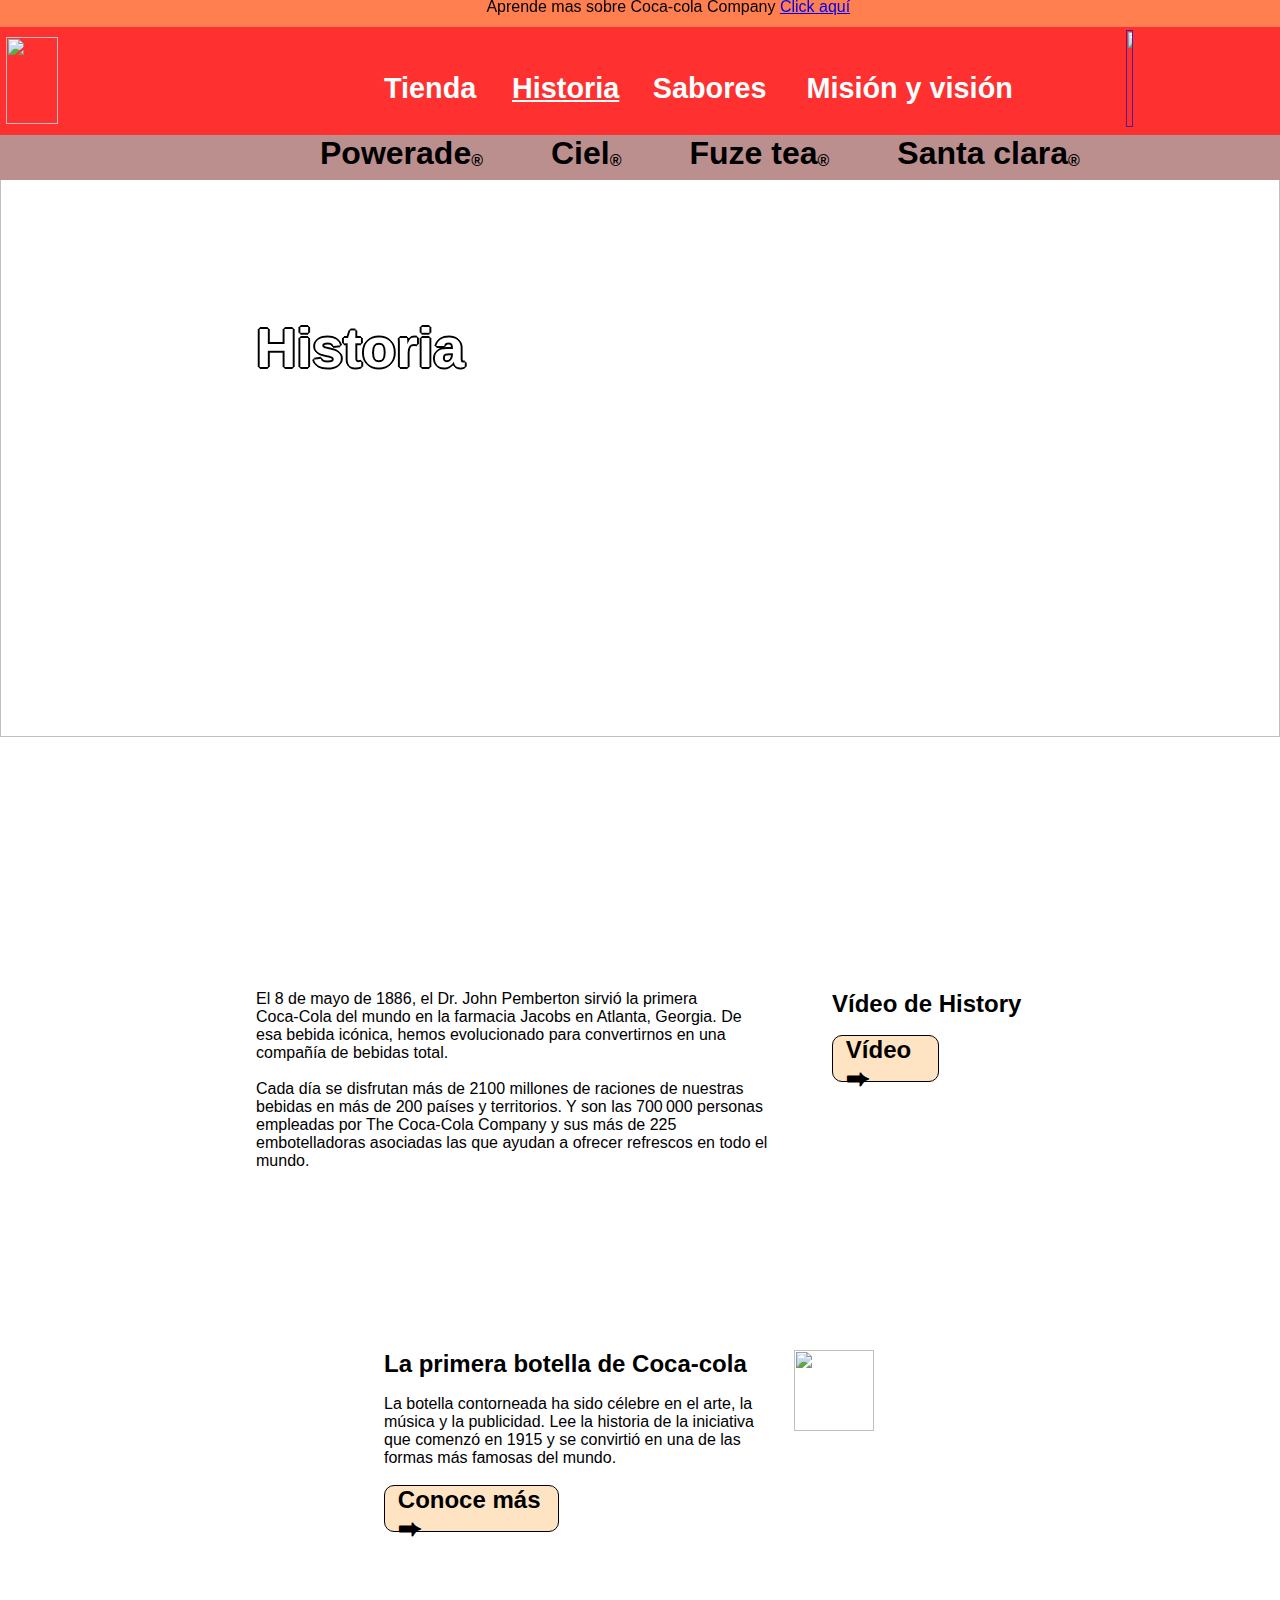
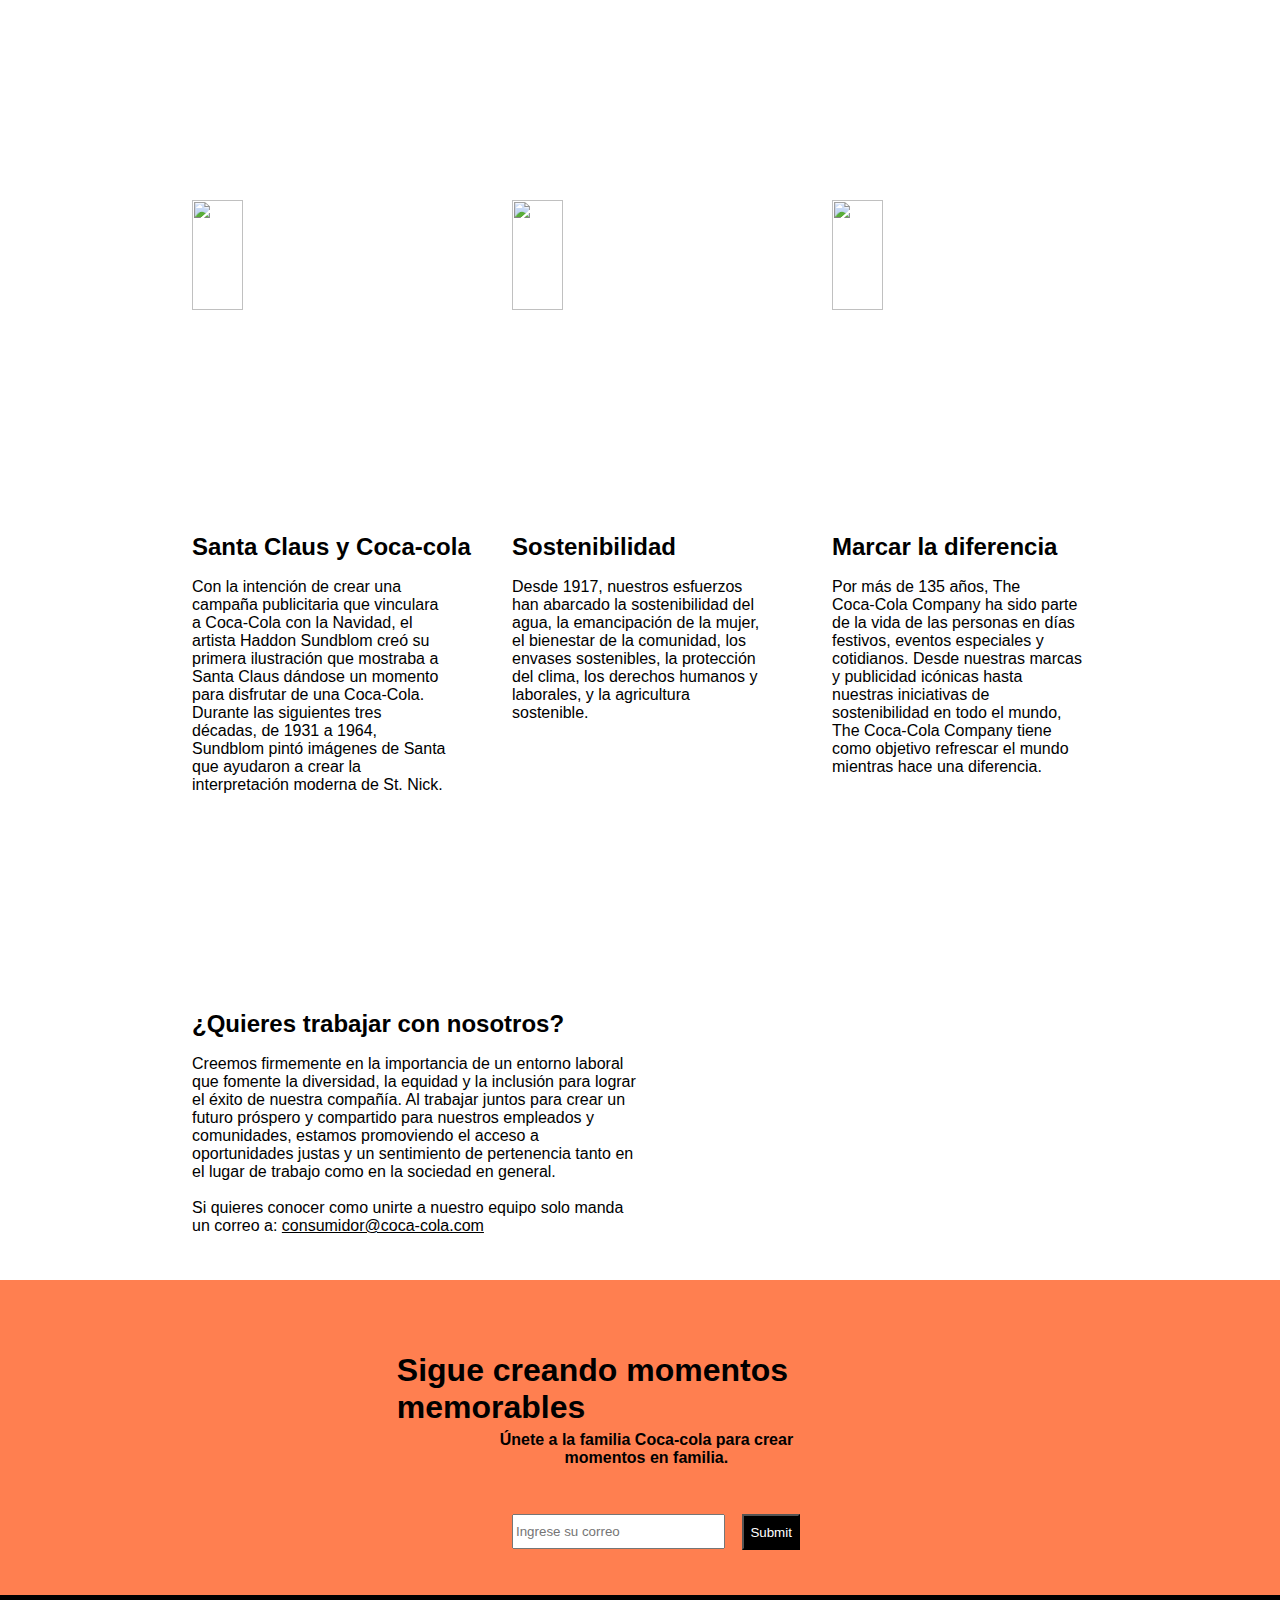
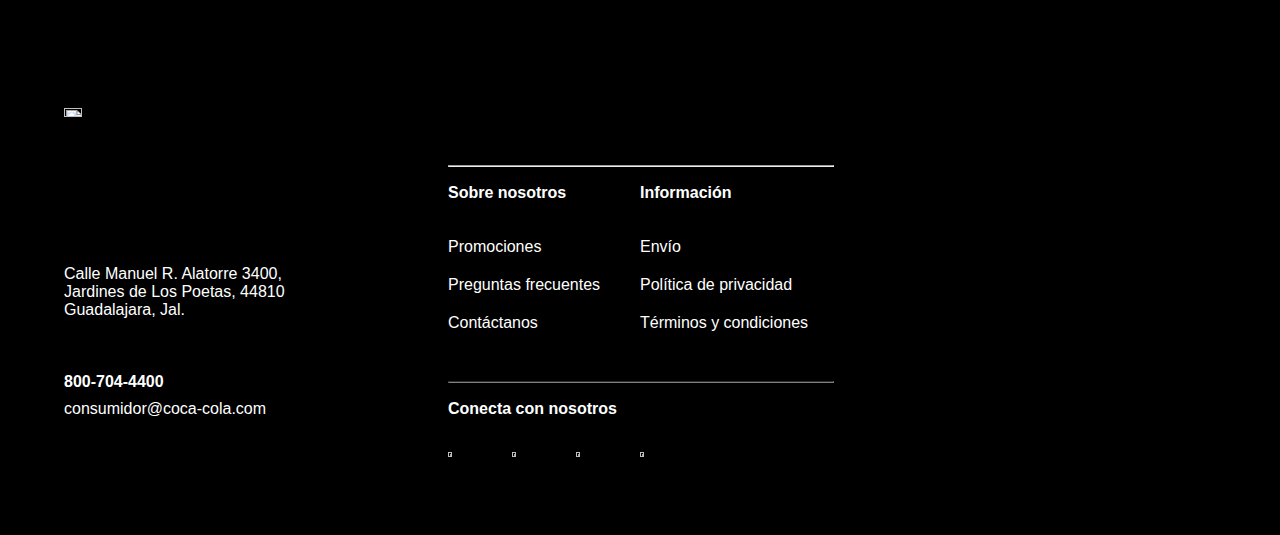
==== historia.html @ 76b72453 "Add files via upload" ====
<!DOCTYPE html>
<html lang="en">
<head>
    <meta charset="UTF-8">
    <meta name="viewport" content="width=device-width, initial-scale=1.0">
    <title>Historia</title>
    <link rel="stylesheet" href="style.css">
    <link rel="shortcut icon" href="https://i1.wp.com/sevenmedia.com.mx/wp-content/uploads/2016/06/Coca-Cola_1950.png?fit=1200%2C1200" />
    <script>
        alert("Historia");
    </script>
</head>
<body>
    <div style="position: fixed; display: block; background-color: coral; width: 100%; height: 3%; right: 0%; top: 0%; z-index: 1;">
        <p style="position: fixed; left: 38%; font-family: Arial, Helvetica, sans-serif; top: -2%; z-index: 1;">Aprende mas sobre Coca-cola Company <a href="https://www.coca-cola.com.mx/">Click aquí</a></p>
    </div>
    <div style="position: fixed; display: block; background-color: #FF3030; width: 100%; height: 12%; top: 4%; right: 0%; top: 3%; z-index: 1;">
        <a href="index.html"><img src="https://upload.wikimedia.org/wikipedia/commons/thumb/d/dd/Coca-Cola_logo_white.png/640px-Coca-Cola_logo_white.png" width="20%" height="90%" style="top: 3.5%; position: sticky; left: 0.5%; z-index: 1;"></a>
        <a href="https://www.coca-colaentuhogar.com" class="tienda">Tienda</a>
        <a href="historia.html" class="wholesale" style="text-decoration: underline;">Historia</a>
        <a href="sabores.html" class="blog">Sabores</a>
        <a href="pagina4.html" class="about">Misión y visión</a>
        <a href=""><img src="https://es.calcuworld.com/wp-content/uploads/sites/2/2019/09/generador-de-nombres-de-usuario.png" width="7%" height="95%" style="position: sticky; left: 88%; top: 3.3%;"></a>
    </div>
    <div style="position: fixed; display: block; background-color: rosybrown; width: 100%; height: 5%; right: 0%; z-index: 1; top: 15%;">
        <a href="https://www.coca-cola.com/es/es/brands/powerade" class="power">Powerade<span style="font-size: 50%; position: relative; top: 5%;">®</span></a>
        <a href="https://www.coca-colamexico.com.mx/marcas/ciel" class="ciel">Ciel<span style="font-size: 50%; position: relative; top: 5%;">®</span></a>
        <a href="https://www.coca-cola.com/mx/es/brands/fuze-tea" class="fuze">Fuze tea<span style="font-size: 50%; position: relative; top: 5%;">®</span></a>
        <a href="https://www.coca-cola.com.mx/marcas/santa-clara" class="santa">Santa clara<span style="font-size: 50%; position: relative; top: 5%;">®</span></a>
    </div>
    <div>
        <img src="https://brandemia.org/contenido/subidas/2023/01/historia-de-coca-cola.png" width="100%" height="90%" style="left: 0%; position: absolute;">
        <hr style="position: absolute; color: white; border: 2px solid white; width: 30%; left: 20%; top: 30%;">
        <div style="font-family: Arial, Helvetica, sans-serif; text-shadow: 2px 0 0 #000, -2px 0 0 #000, 0 2px 0 #000, 0 -2px 0 #000, 1px 1px #000, -1px -1px 0 #000, 1px -1px 0 #000, -1px 1px 0 #000; color: white; font-size: 350%; position: absolute; width: 34%; left: 15%;font-weight: bold; top: 35%; left: 20%;">Historia</div>
        <div style="position: absolute; color: black; font-family: Arial, Helvetica, sans-serif; font-size: 100%; left: 20%; width: 40%; top: 110%;"> El 8 de mayo de 1886, el Dr. John Pemberton sirvió la primera Coca‑Cola del mundo en la farmacia Jacobs en Atlanta, Georgia. De esa bebida icónica, hemos evolucionado para convertirnos en una compañía de bebidas total. <br><br>Cada día se disfrutan más de 2100 millones de raciones de nuestras bebidas en más de 200 países y territorios. Y son las 700 000 personas empleadas por The Coca‑Cola Company y sus más de 225 embotelladoras asociadas las que ayudan a ofrecer refrescos en todo el mundo.</div>
        <div style="position: absolute; font-weight: bold; color: black; font-family: Arial, Helvetica, sans-serif; font-size: 150%; left: 65%; width: 15%; top: 110%;">Vídeo de History</div>
        <a href="https://www.youtube.com/watch?v=BV543J2G4w4" class="now"><div style="position: absolute; width: 7.2%; height: 5%; background-color: bisque; font-family: Arial, Helvetica, sans-serif; top: 115%; left: 65%; font-size: 150%; font-weight: bold; border-radius: 10px; padding-left: 1%; border: 1px solid black;">Vídeo ⮕</div></a>
    </div>
    <div>
        <div style="position: absolute; font-weight: bold; color: black; font-family: Arial, Helvetica, sans-serif; font-size: 150%; left: 30%; width: 30%; top: 150%;">La primera botella de Coca-cola</div>
        <div style="position: absolute; color: black; font-family: Arial, Helvetica, sans-serif; font-size: 100%; left: 30%; width: 30%; top: 155%;">La botella contorneada ha sido célebre en el arte, la música y la publicidad. Lee la historia de la iniciativa que comenzó en 1915 y se convirtió en una de las formas más famosas del mundo.</div>
        <img src="https://media.revistavanityfair.es/photos/60e861bc70839211f54466f6/master/w_1600%2Cc_limit/44656.jpg" width="25%" height="30%" style="position: absolute; left: 62%; top: 150%;">
        <a href="https://www.coca-colacompany.com/about-us/history/the-history-of-the-coca-cola-contour-bottle" class="now"><div style="position: absolute; width: 12.5%; height: 5%; background-color: bisque; font-family: Arial, Helvetica, sans-serif; top: 165%; left: 30%; font-size: 150%; font-weight: bold; border-radius: 10px; padding-left: 1%; border: 1px solid black;">Conoce más ⮕</div></a>
    </div>
    <div>
        <img src="https://i0.wp.com/blog.claroshop.com/wp-content/uploads/2021/12/23261313596_d7bf3c7d89_o.jpg?fit=3264%2C2448&ssl=1" width="20%" height="35%" style="position: absolute; top: 200%; left: 15%;">
        <div style="position: absolute; font-weight: bold; color: black; font-family: Arial, Helvetica, sans-serif; font-size: 150%; left: 15%; width: 30%; top: 237%;">Santa Claus y Coca-cola</div>
        <div style="position: absolute; color: black; font-family: Arial, Helvetica, sans-serif; font-size: 100%; left: 15%; width: 20%; top: 242%;">Con la intención de crear una campaña publicitaria que vinculara a Coca‑Cola con la Navidad, el artista Haddon Sundblom creó su primera ilustración que mostraba a Santa Claus dándose un momento para disfrutar de una Coca‑Cola. Durante las siguientes tres décadas, de 1931 a 1964, Sundblom pintó imágenes de Santa que ayudaron a crear la interpretación moderna de St. Nick.</div>
        <img src="https://thefoodtech.com/wp-content/uploads/2023/08/foto-botella-marina-828x548.jpg" width="20%" height="35%" style="position: absolute; top: 200%; left: 40%;">
        <div style="position: absolute; font-weight: bold; color: black; font-family: Arial, Helvetica, sans-serif; font-size: 150%; left: 40%; width: 30%; top: 237%;">Sostenibilidad</div>
        <div style="position: absolute; color: black; font-family: Arial, Helvetica, sans-serif; font-size: 100%; left: 40%; width: 20%; top: 242%;">Desde 1917, nuestros esfuerzos han abarcado la sostenibilidad del agua, la emancipación de la mujer, el bienestar de la comunidad, los envases sostenibles, la protección del clima, los derechos humanos y laborales, y la agricultura sostenible.</div>
        <img src="https://www.coca-cola.com/content/dam/onexp/bo/es/home-images/history/global_history_rich_history_campaign_card_1280x1024.jpg" width="20%" height="35%" style="position: absolute; top: 200%; left: 65%;">
        <div style="position: absolute; font-weight: bold; color: black; font-family: Arial, Helvetica, sans-serif; font-size: 150%; left: 65%; width: 30%; top: 237%;">Marcar la diferencia</div>
        <div style="position: absolute; color: black; font-family: Arial, Helvetica, sans-serif; font-size: 100%; left: 65%; width: 20%; top: 242%;">Por más de 135 años, The Coca‑Cola Company ha sido parte de la vida de las personas en días festivos, eventos especiales y cotidianos. Desde nuestras marcas y publicidad icónicas hasta nuestras iniciativas de sostenibilidad en todo el mundo, The Coca‑Cola Company tiene como objetivo refrescar el mundo mientras hace una diferencia.</div>
    </div>
    <div>
        <div style="position: absolute; font-weight: bold; color: black; font-family: Arial, Helvetica, sans-serif; font-size: 150%; left: 15%; width: 30%; top: 290%;">¿Quieres trabajar con nosotros?</div>
        <div style="position: absolute; color: black; font-family: Arial, Helvetica, sans-serif; font-size: 100%; left: 15%; width: 35%; top: 295%;">Creemos firmemente en la importancia de un entorno laboral que fomente la diversidad, la equidad y la inclusión para lograr el éxito de nuestra compañía. Al trabajar juntos para crear un futuro próspero y compartido para nuestros empleados y comunidades, estamos promoviendo el acceso a oportunidades justas y un sentimiento de pertenencia tanto en el lugar de trabajo como en la sociedad en general.<br><br>Si quieres conocer como unirte a nuestro equipo solo manda un correo a: <span style="text-decoration: underline;">consumidor@coca-cola.com</span></div>
    </div>
    <div style="position: absolute; background-color: coral; width: 100%; height: 40%; top: 320%; left: 0%;">
        <div style="position: relative; font-weight: bold; color: black; font-family: Arial, Helvetica, sans-serif; font-size: 200%; top: 20%; left: 31%; width: 39%;">Sigue creando momentos memorables</div>
        <div style="position: absolute; font-weight: bold; color: black; font-family: Arial, Helvetica, sans-serif; font-size: 100%; left: 38%; width: 25%; bottom: 48%; text-align: center;">Únete a la familia Coca-cola para crear momentos en familia.</div>
        <input type="text" placeholder="Ingrese su correo" style="position: absolute; left: 40%; top: 65%; width: 16%; height: 8%;">
        <input type="submit" style="position: absolute; color: white; background-color: black; font-family: Arial, Helvetica, sans-serif; height: 10%; left: 58%; top: 65%;">
    </div>
    <div style="position: absolute; background-color: black; width: 100%; height: 60%; top: 355%; left: 0%;">
        <a href="index.html"><img src="https://upload.wikimedia.org/wikipedia/commons/thumb/d/dd/Coca-Cola_logo_white.png/640px-Coca-Cola_logo_white.png" width="12%" height="13%" style="top: 20%; position: absolute; left: 0.5%; z-index: 1; left: 5%;"></a>
        <div style="position: absolute; color: white; font-family: Arial, Helvetica, sans-serif; top: 50%; left: 5%; width: 19%;">Calle Manuel R. Alatorre 3400, Jardines de Los Poetas, 44810 Guadalajara, Jal.</div>
        <div style="position: absolute; color: white; font-family: Arial, Helvetica, sans-serif; top: 70%; left: 5%; width: 19%; font-weight: bold;">800-704-4400</div>
        <div style="position: absolute; color: white; font-family: Arial, Helvetica, sans-serif; top: 75%; left: 5%; width: 19%;">consumidor@coca-cola.com</div>
        <hr style="position: absolute; width: 30%; color: white; left: 35%; top: 30%;">
        <div style="position: absolute; color: white; font-family: Arial, Helvetica, sans-serif; top: 35%; left: 35%; width: 19%; font-weight: bold;">Sobre nosotros</div>
        <a href="https://www.coca-colaentuhogar.com/promociones"><div style="position: absolute; color: white; font-family: Arial, Helvetica, sans-serif; top: 45%; left: 35%; width: 19%;">Promociones</div></a>
        <a href="https://www.coca-colaentuhogar.com/preguntas-frecuentes"><div style="position: absolute; color: white; font-family: Arial, Helvetica, sans-serif; top: 52%; left: 35%; width: 19%;">Preguntas frecuentes</div></a>
        <a href="https://www.coca-colaentuhogar.com/pedido-por-telefono"><div style="position: absolute; color: white; font-family: Arial, Helvetica, sans-serif; top: 59%; left: 35%; width: 19%;">Contáctanos</div></a>
        <div style="position: absolute; color: white; font-family: Arial, Helvetica, sans-serif; top: 35%; left: 50%; width: 19%; font-weight: bold;">Información</div>
        <a href="https://www.coca-colaentuhogar.com/politicas-de-envio"><div style="position: absolute; color: white; font-family: Arial, Helvetica, sans-serif; top: 45%; left: 50%; width: 19%;">Envío</div></a>
        <a href="https://www.coca-colaentuhogar.com/aviso-de-privacidad"><div style="position: absolute; color: white; font-family: Arial, Helvetica, sans-serif; top: 52%; left: 50%; width: 19%;">Política de privacidad</div></a>
        <a href="https://www.coca-colaentuhogar.com/terminos-y-condiciones"><div style="position: absolute; color: white; font-family: Arial, Helvetica, sans-serif; top: 59%; left: 50%; width: 19%;">Términos y condiciones</div></a>
        <hr style="position: absolute; width: 30%; left: 35%; top: 70%; border-color: grey;">
        <div style="position: absolute; color: white; font-family: Arial, Helvetica, sans-serif; top: 75%; left: 35%; width: 19%; font-weight: bold;">Conecta con nosotros</div>
        <a href="https://www.instagram.com/thecocacolaco/"><img src="https://www.edigitalagency.com.au/wp-content/uploads/new-Instagram-logo-white-glyph.png" width="4%" height="10%" style="position: absolute; left: 35%; top: 83%;"></a>
        <a href="https://www.facebook.com/Coca-Cola/"><img src="https://www.edigitalagency.com.au/wp-content/uploads/facebook-icon-white-png.png" width="4%" height="10%" style="position: absolute; left: 40%; top: 83%;"></a>
        <a href="https://www.youtube.com/@Coca-Cola/videos"><img src="https://static-00.iconduck.com/assets.00/youtube-icon-512x359-dyeyi1hm.png" width="4%" height="10%" style="position: absolute; left: 45%; top: 83%;"></a>
        <a href="https://twitter.com/CocaCola"><img src="https://upload.wikimedia.org/wikipedia/commons/5/57/X_logo_2023_%28white%29.png" width="4%" height="10%" style="position: absolute; left: 50%; top: 83%;"></a>
    </div>
</body>
</html>
---- style.css ----
.tienda{
    position: sticky; 
    font-family: Arial, Helvetica, sans-serif; 
    z-index: 1; 
    text-decoration: none; 
    color: white; 
    font-weight: bold; 
    font-size: 180%; 
    left: 30%; 
    bottom: 88.5%;
}

.tienda:hover{
    text-decoration: underline;
}

.wholesale{
    position: sticky; 
    font-family: Arial, Helvetica, sans-serif; 
    z-index: 1; 
    text-decoration: none; 
    color: white; 
    font-weight: bold; 
    font-size: 180%; 
    left: 40%; 
    bottom: 88.5%;
}

.wholesale:hover{
    text-decoration: underline;
}

.blog{
    position: sticky; 
    font-family: Arial, Helvetica, sans-serif; 
    z-index: 1; 
    text-decoration: none; 
    color: white; 
    font-weight: bold; 
    font-size: 180%; 
    left: 51%; 
    bottom: 88.5%;
}

.blog:hover{
    text-decoration: underline;
}

.about{
    position: sticky; 
    font-family: Arial, Helvetica, sans-serif; 
    z-index: 1; 
    text-decoration: none; 
    color: white; 
    font-weight: bold; 
    font-size: 180%; 
    left: 63%; 
    bottom: 88.5%;
}

.about:hover{
    text-decoration: underline;
}

.now{
    text-decoration: none; 
    color: black;
}

.now:hover{
    text-decoration: underline;
}

.power{
    position: sticky; 
    left: 25%; 
    text-decoration: none; 
    color: black; 
    font-size: 200%; 
    font-weight: bold; 
    font-family: Arial, Helvetica, sans-serif; 
    position: relative; 
    bottom: 0%;
    transition: .5s;
}

.power:hover{
    transition: .5s;
    color: blue;
}

.ciel{
    position: sticky; 
    left: 30%; 
    text-decoration: none; 
    color: black; 
    font-size: 200%; 
    font-weight: bold; 
    font-family: Arial, Helvetica, sans-serif; 
    position: relative; 
    bottom: 0%;
    transition: .5s;
}

.ciel:hover{
    transition: .5s;
    color: aqua;
}

.fuze{
    position: sticky; 
    left: 35%; 
    text-decoration: none; 
    color: black; 
    font-size: 200%; 
    font-weight: bold; 
    font-family: Arial, Helvetica, sans-serif; 
    position: relative; 
    bottom: 0%;
    transition: .5s;
}

.fuze:hover{
    transition: .5s;
    color: chartreuse;
}

.santa{
    position: sticky; 
    left: 40%; 
    text-decoration: none; 
    color: black; 
    font-size: 200%; 
    font-weight: bold; 
    font-family: Arial, Helvetica, sans-serif; 
    position: relative; 
    bottom: 0%;
    transition: .5s;
}

.santa:hover{
    transition: .5s;
    color: burlywood;
}

.mxn{
    text-decoration: none;
    transition: .5s;
    color: black;
}

.mxn:hover{
    transition: .5s;
    color: white;
}
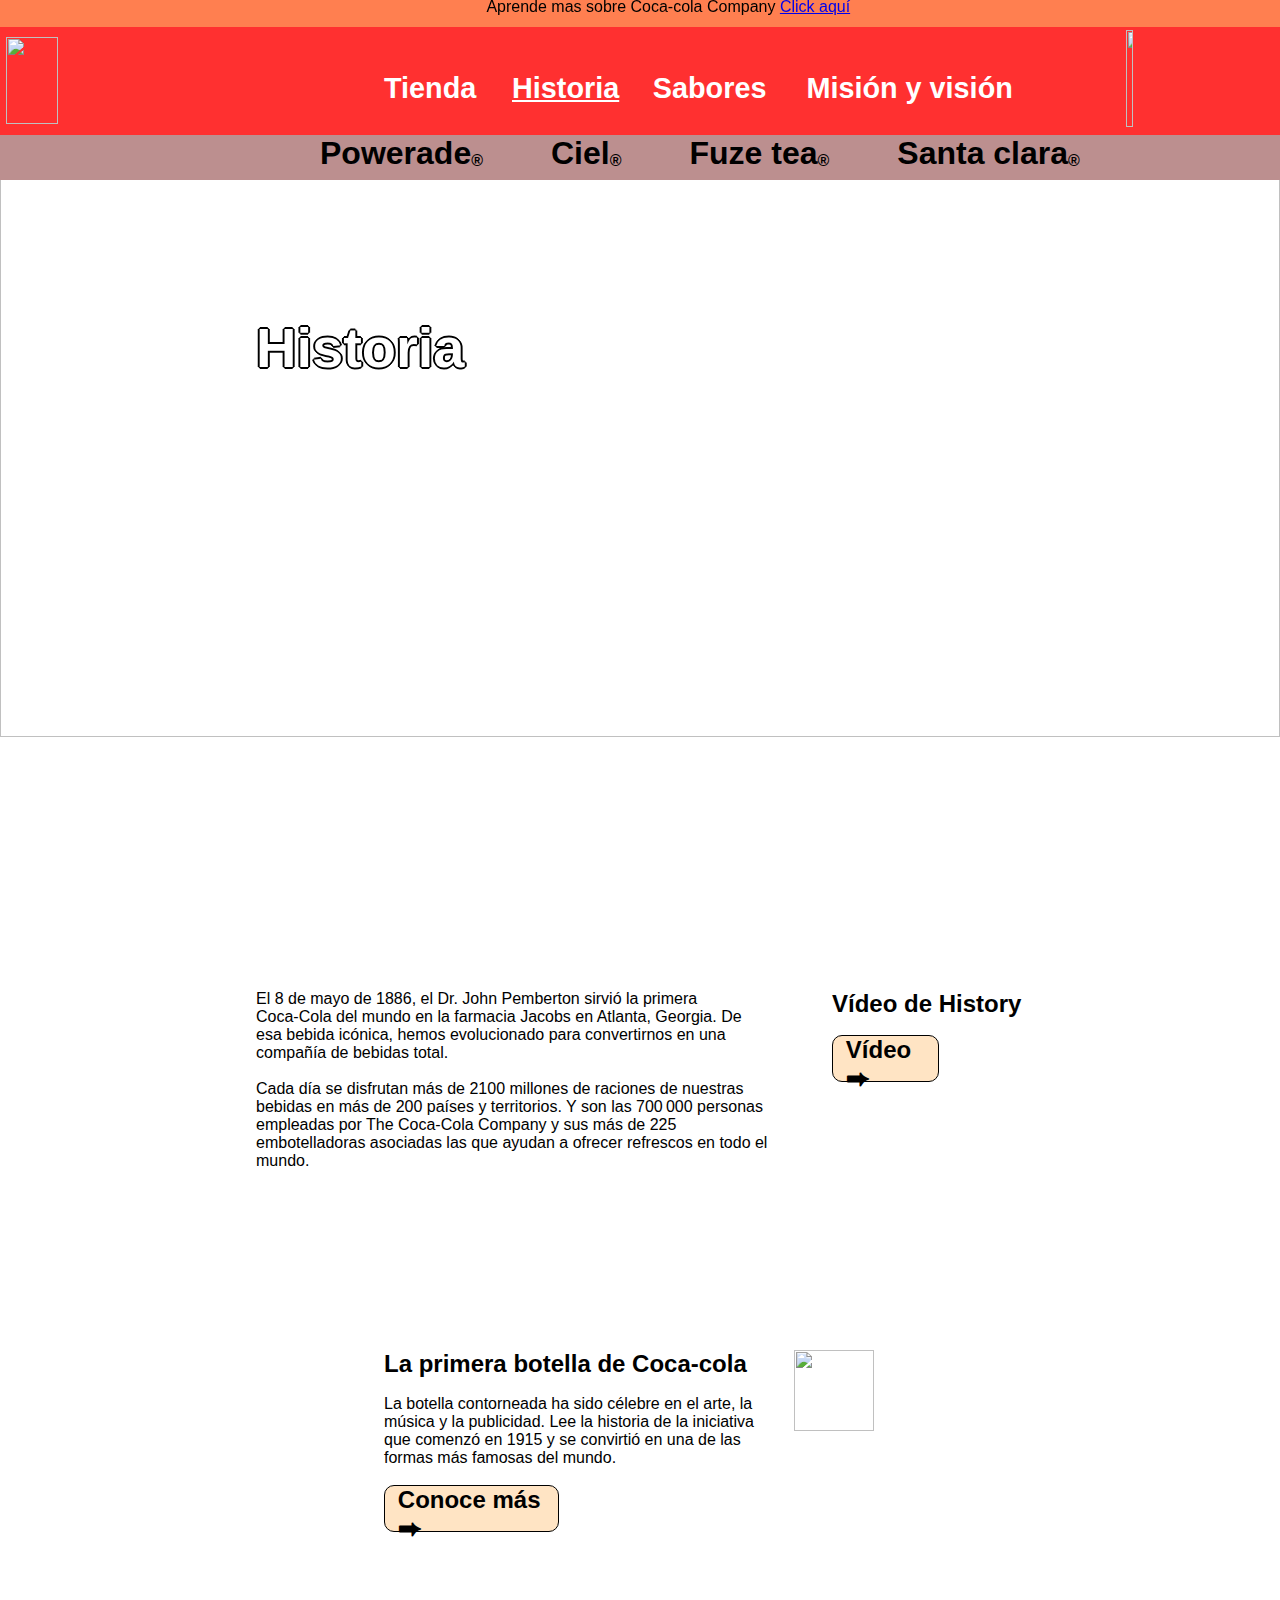
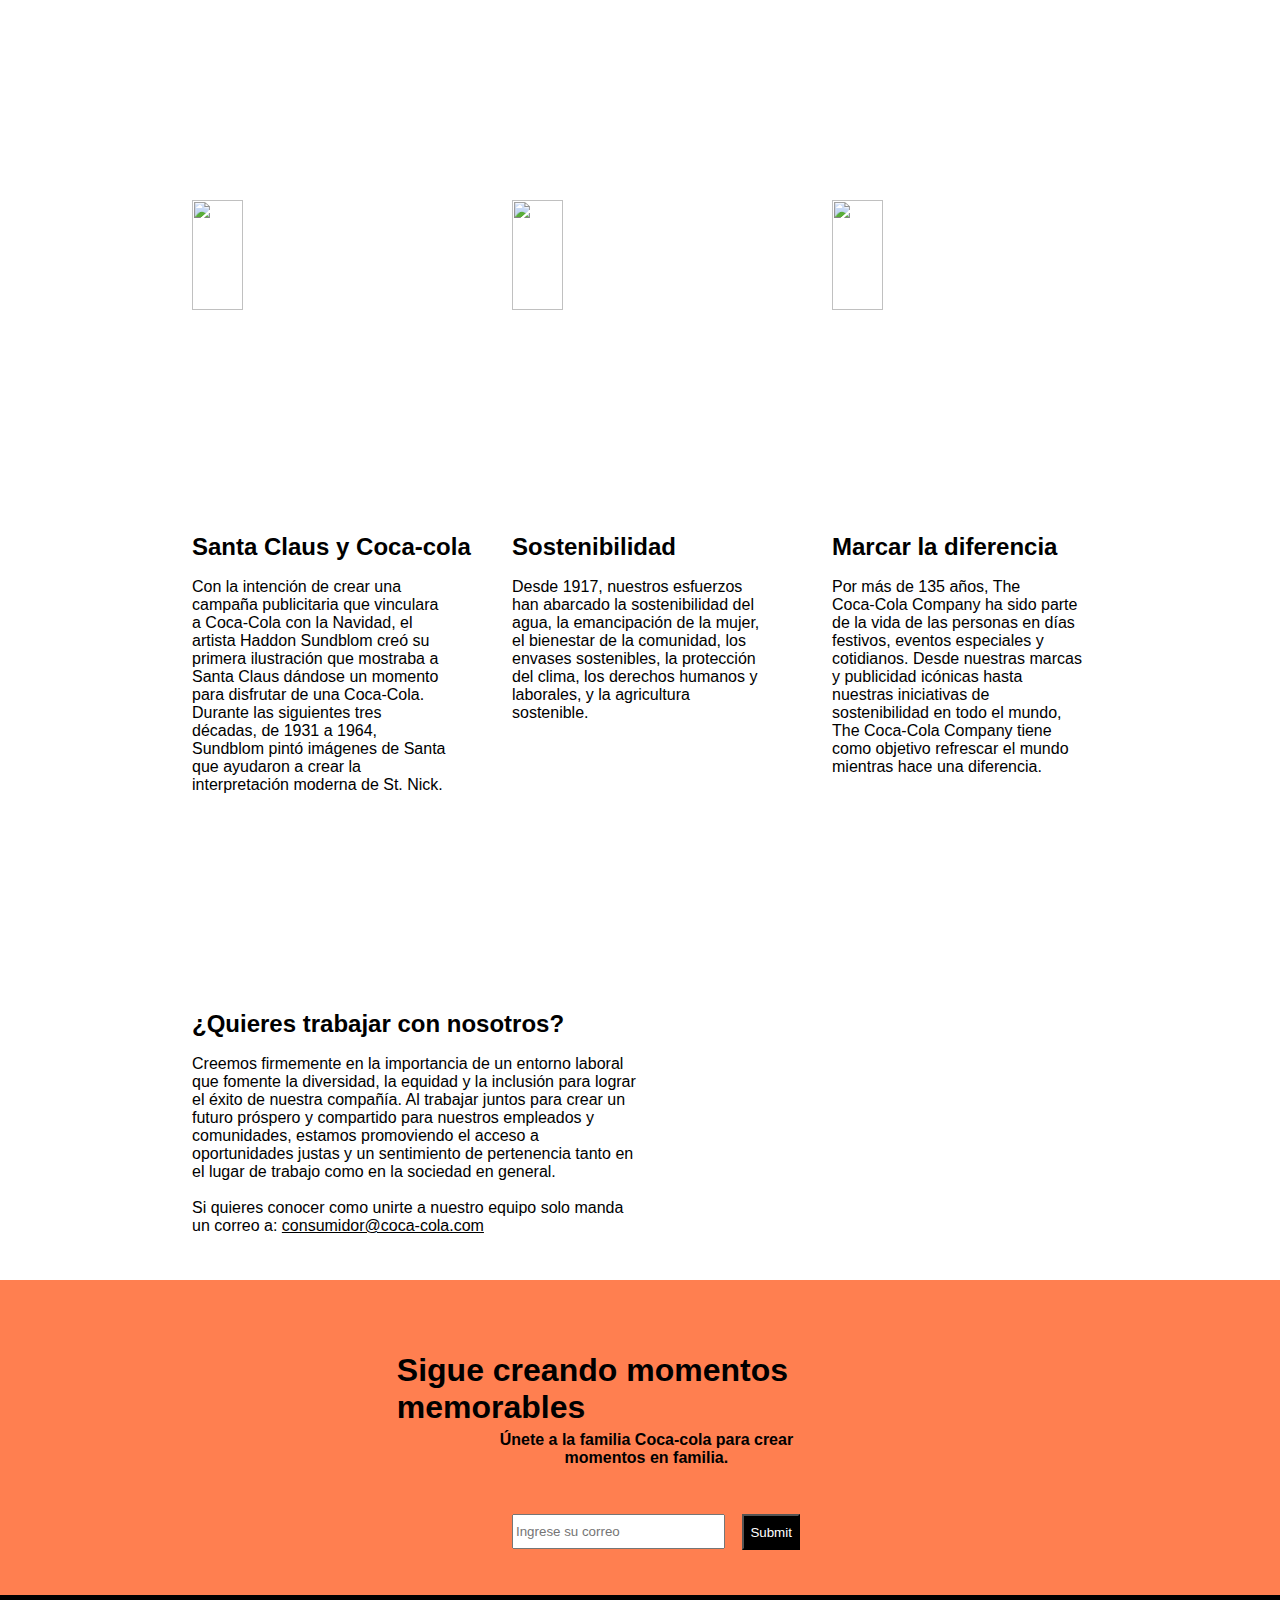
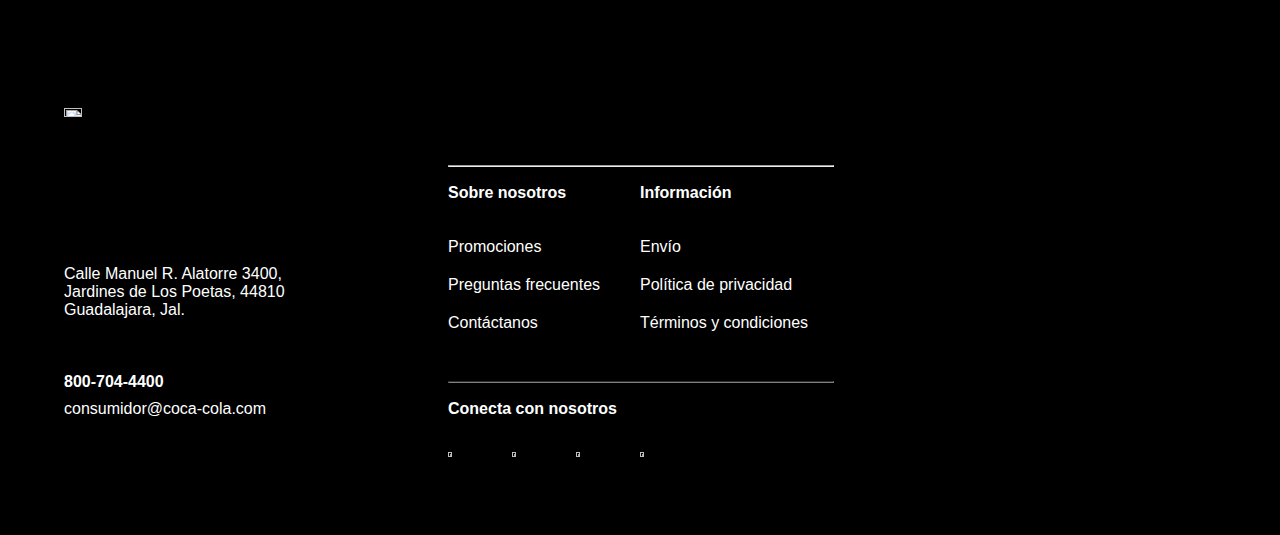
==== commit deabab34: "Add files via upload" ====
--- a/historia.html
+++ b/historia.html
@@ -20,7 +20,7 @@
         <a href="historia.html" class="wholesale" style="text-decoration: underline;">Historia</a>
         <a href="sabores.html" class="blog">Sabores</a>
         <a href="pagina4.html" class="about">Misión y visión</a>
-        <a href=""><img src="https://es.calcuworld.com/wp-content/uploads/sites/2/2019/09/generador-de-nombres-de-usuario.png" width="7%" height="95%" style="position: sticky; left: 88%; top: 3.3%;"></a>
+        <a href="login.html"><img src="https://es.calcuworld.com/wp-content/uploads/sites/2/2019/09/generador-de-nombres-de-usuario.png" width="7%" height="95%" style="position: sticky; left: 88%; top: 3.3%;"></a>
     </div>
     <div style="position: fixed; display: block; background-color: rosybrown; width: 100%; height: 5%; right: 0%; z-index: 1; top: 15%;">
         <a href="https://www.coca-cola.com/es/es/brands/powerade" class="power">Powerade<span style="font-size: 50%; position: relative; top: 5%;">®</span></a>
@@ -58,7 +58,7 @@
         <div style="position: absolute; color: black; font-family: Arial, Helvetica, sans-serif; font-size: 100%; left: 15%; width: 35%; top: 295%;">Creemos firmemente en la importancia de un entorno laboral que fomente la diversidad, la equidad y la inclusión para lograr el éxito de nuestra compañía. Al trabajar juntos para crear un futuro próspero y compartido para nuestros empleados y comunidades, estamos promoviendo el acceso a oportunidades justas y un sentimiento de pertenencia tanto en el lugar de trabajo como en la sociedad en general.<br><br>Si quieres conocer como unirte a nuestro equipo solo manda un correo a: <span style="text-decoration: underline;">consumidor@coca-cola.com</span></div>
     </div>
     <div style="position: absolute; background-color: coral; width: 100%; height: 40%; top: 320%; left: 0%;">
-        <div style="position: relative; font-weight: bold; color: black; font-family: Arial, Helvetica, sans-serif; font-size: 200%; top: 20%; left: 31%; width: 39%;">Sigue creando momentos memorables</div>
+        <div style="position: absolute; font-weight: bold; color: black; font-family: Arial, Helvetica, sans-serif; font-size: 200%; top: 20%; left: 31%; width: 39%;">Sigue creando momentos memorables</div>
         <div style="position: absolute; font-weight: bold; color: black; font-family: Arial, Helvetica, sans-serif; font-size: 100%; left: 38%; width: 25%; bottom: 48%; text-align: center;">Únete a la familia Coca-cola para crear momentos en familia.</div>
         <input type="text" placeholder="Ingrese su correo" style="position: absolute; left: 40%; top: 65%; width: 16%; height: 8%;">
         <input type="submit" style="position: absolute; color: white; background-color: black; font-family: Arial, Helvetica, sans-serif; height: 10%; left: 58%; top: 65%;">
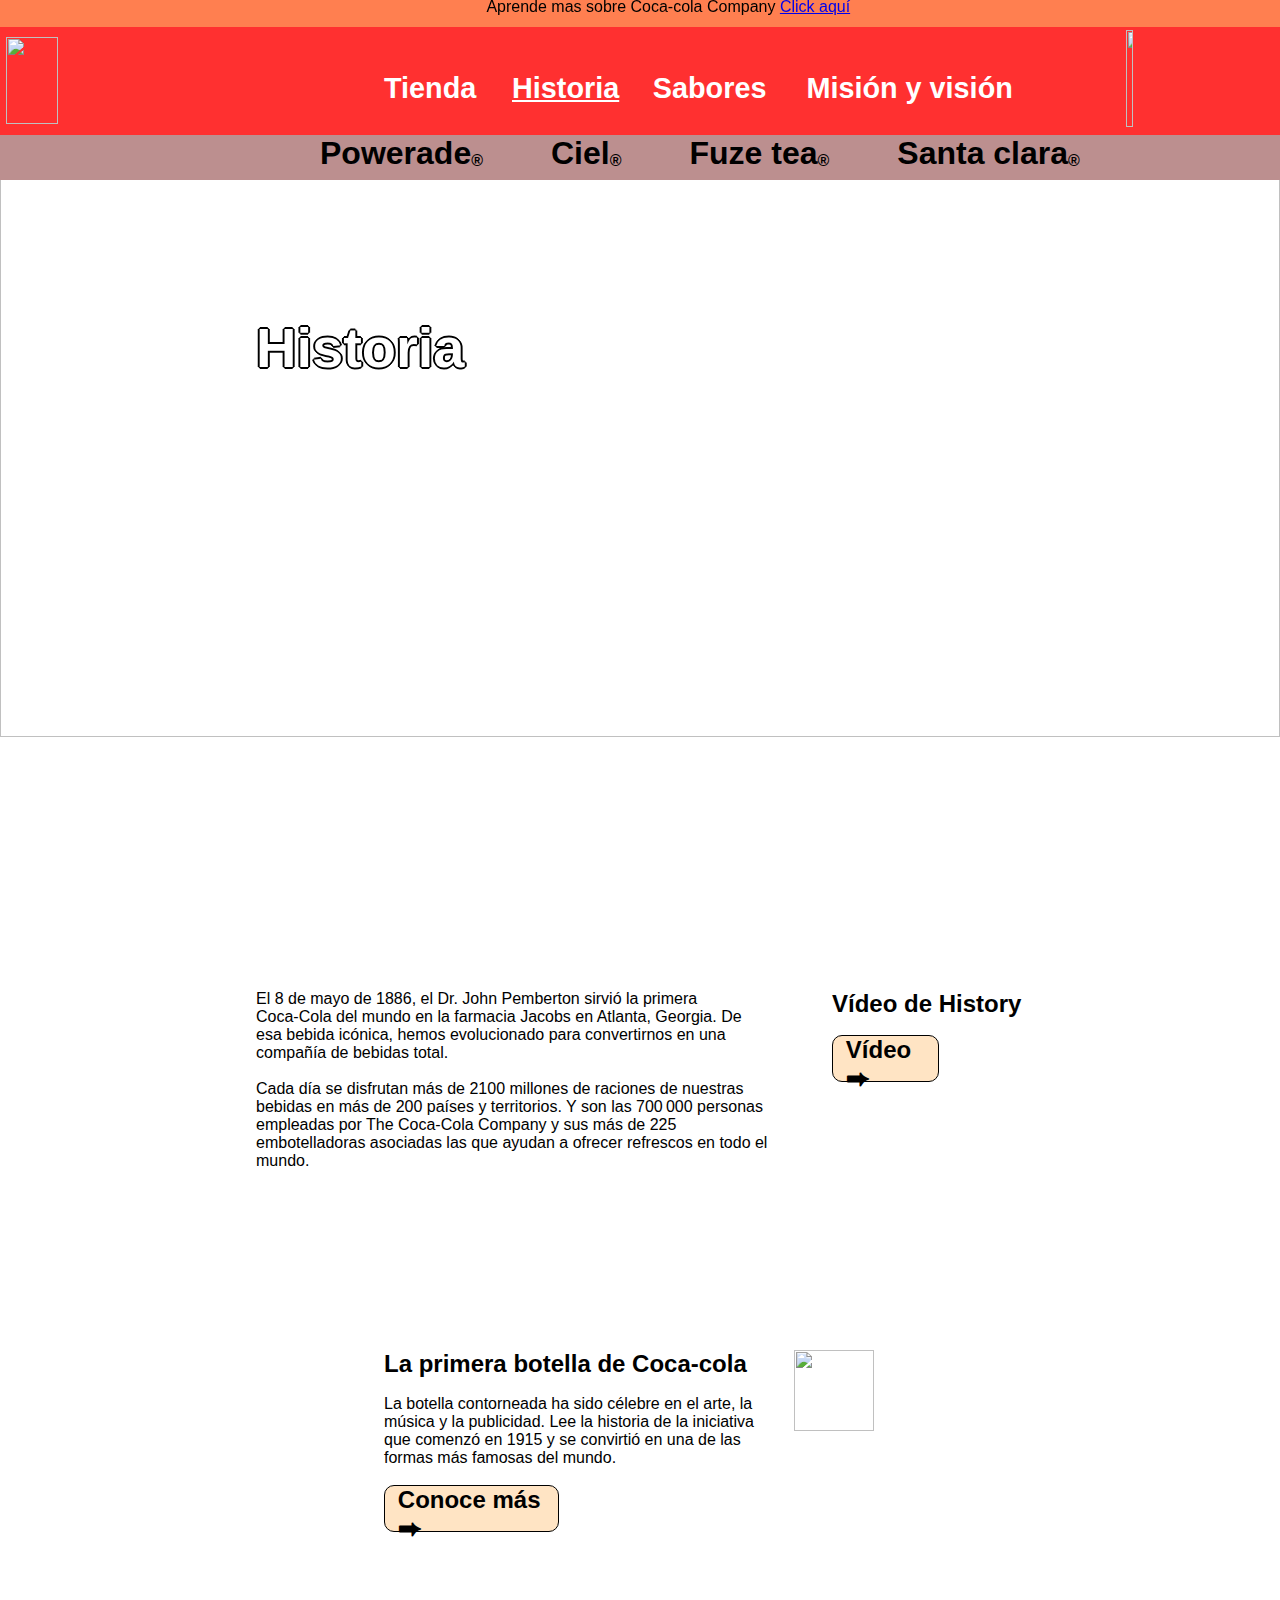
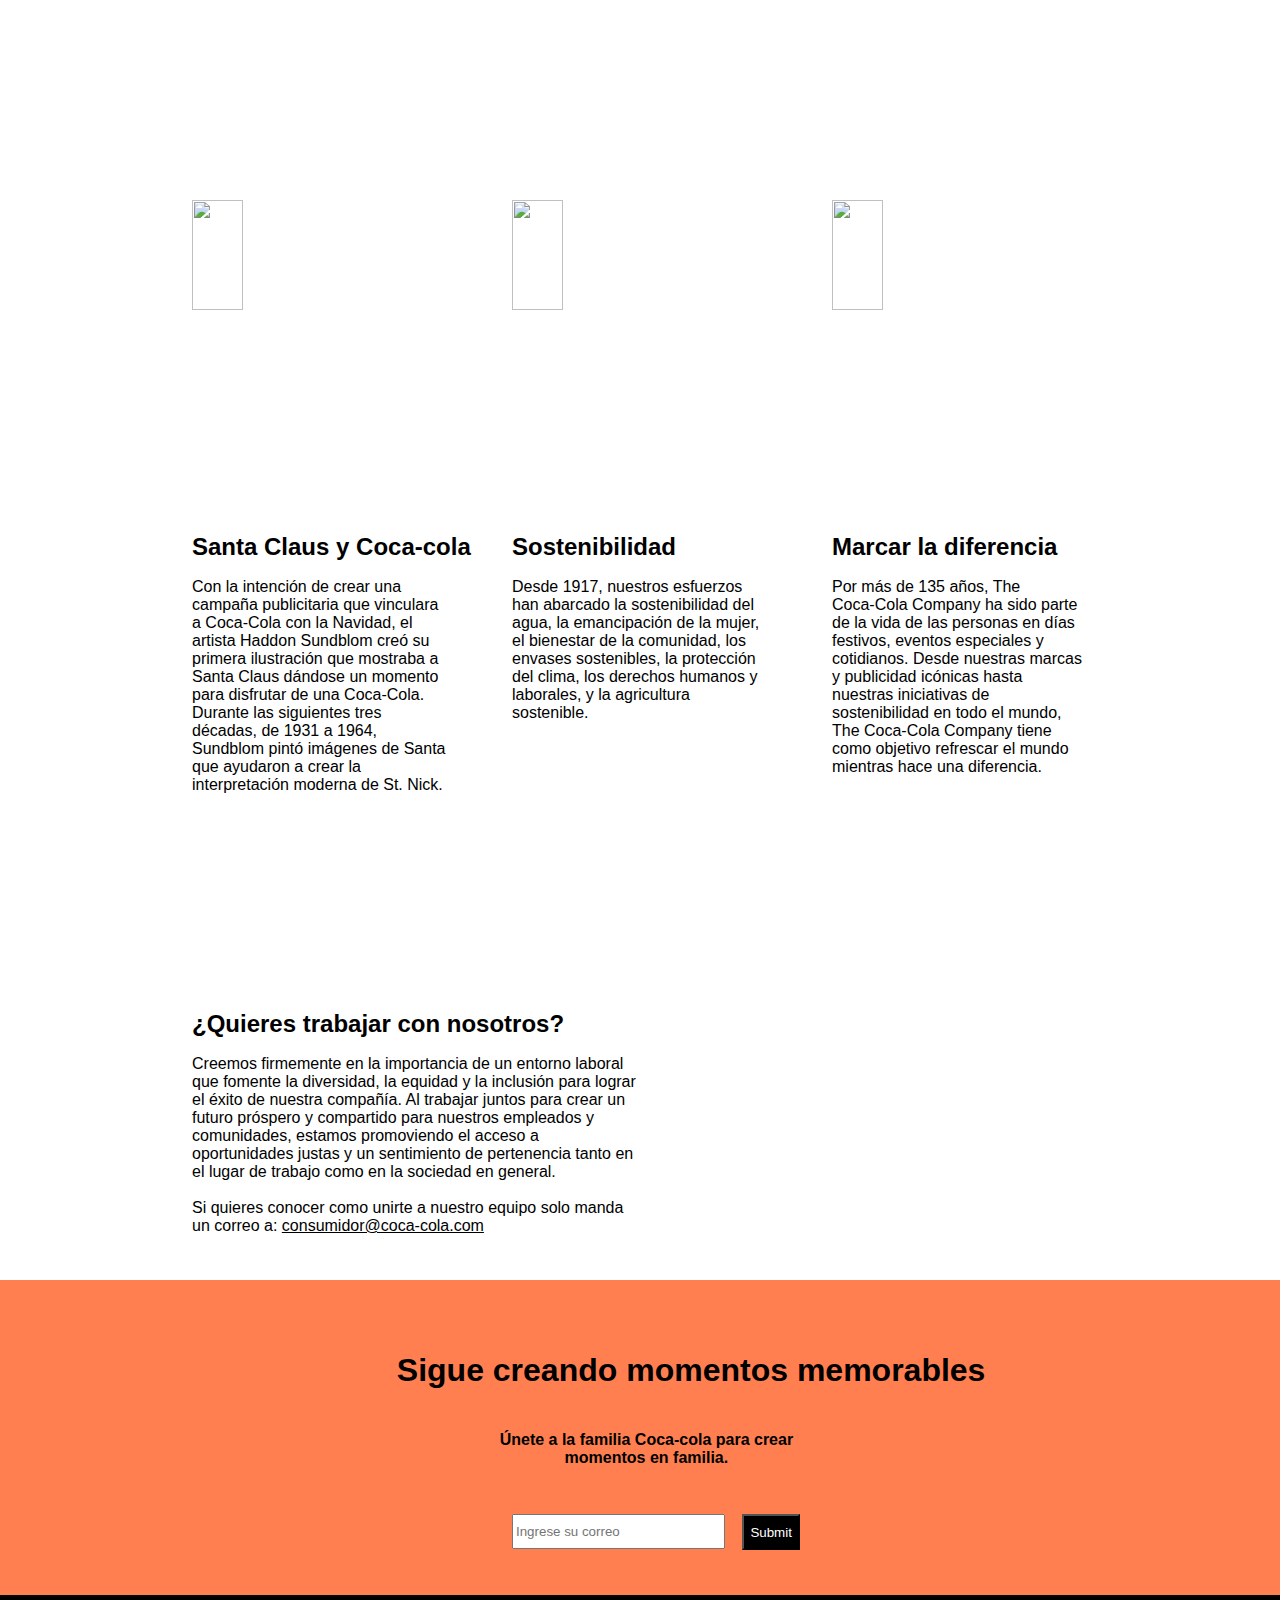
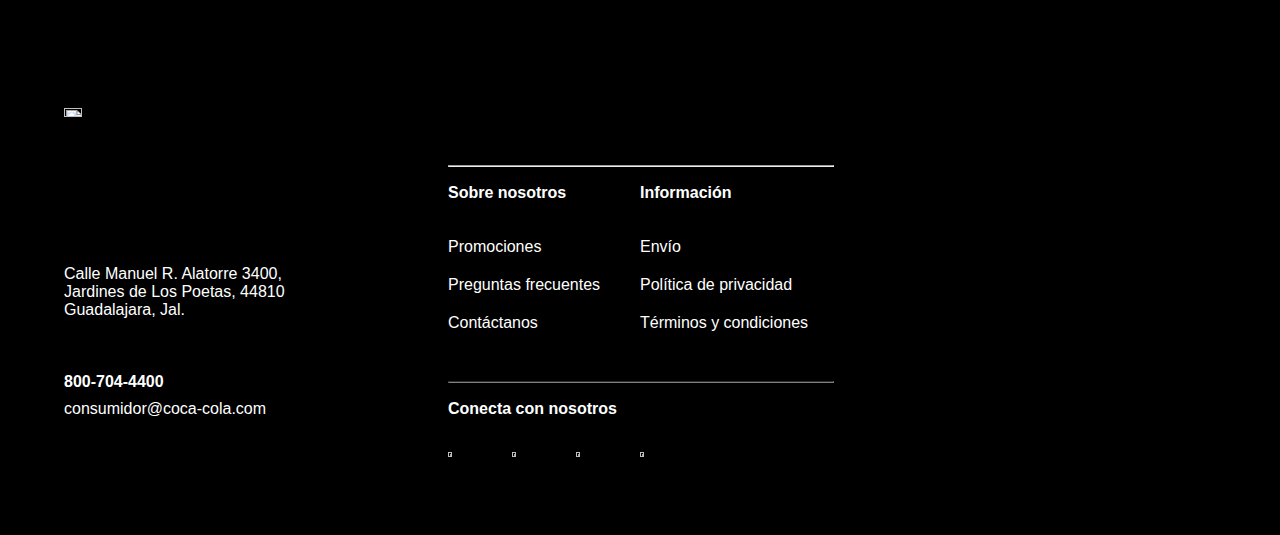
==== commit f277c850: "historia.html" ====
--- a/historia.html
+++ b/historia.html
@@ -58,7 +58,7 @@
         <div style="position: absolute; color: black; font-family: Arial, Helvetica, sans-serif; font-size: 100%; left: 15%; width: 35%; top: 295%;">Creemos firmemente en la importancia de un entorno laboral que fomente la diversidad, la equidad y la inclusión para lograr el éxito de nuestra compañía. Al trabajar juntos para crear un futuro próspero y compartido para nuestros empleados y comunidades, estamos promoviendo el acceso a oportunidades justas y un sentimiento de pertenencia tanto en el lugar de trabajo como en la sociedad en general.<br><br>Si quieres conocer como unirte a nuestro equipo solo manda un correo a: <span style="text-decoration: underline;">consumidor@coca-cola.com</span></div>
     </div>
     <div style="position: absolute; background-color: coral; width: 100%; height: 40%; top: 320%; left: 0%;">
-        <div style="position: absolute; font-weight: bold; color: black; font-family: Arial, Helvetica, sans-serif; font-size: 200%; top: 20%; left: 31%; width: 39%;">Sigue creando momentos memorables</div>
+        <div style="position: absolute; font-weight: bold; color: black; font-family: Arial, Helvetica, sans-serif; font-size: 200%; top: 20%; left: 31%; width: 55%;">Sigue creando momentos memorables</div>
         <div style="position: absolute; font-weight: bold; color: black; font-family: Arial, Helvetica, sans-serif; font-size: 100%; left: 38%; width: 25%; bottom: 48%; text-align: center;">Únete a la familia Coca-cola para crear momentos en familia.</div>
         <input type="text" placeholder="Ingrese su correo" style="position: absolute; left: 40%; top: 65%; width: 16%; height: 8%;">
         <input type="submit" style="position: absolute; color: white; background-color: black; font-family: Arial, Helvetica, sans-serif; height: 10%; left: 58%; top: 65%;">
@@ -85,4 +85,4 @@
         <a href="https://twitter.com/CocaCola"><img src="https://upload.wikimedia.org/wikipedia/commons/5/57/X_logo_2023_%28white%29.png" width="4%" height="10%" style="position: absolute; left: 50%; top: 83%;"></a>
     </div>
 </body>
-</html>+</html>
